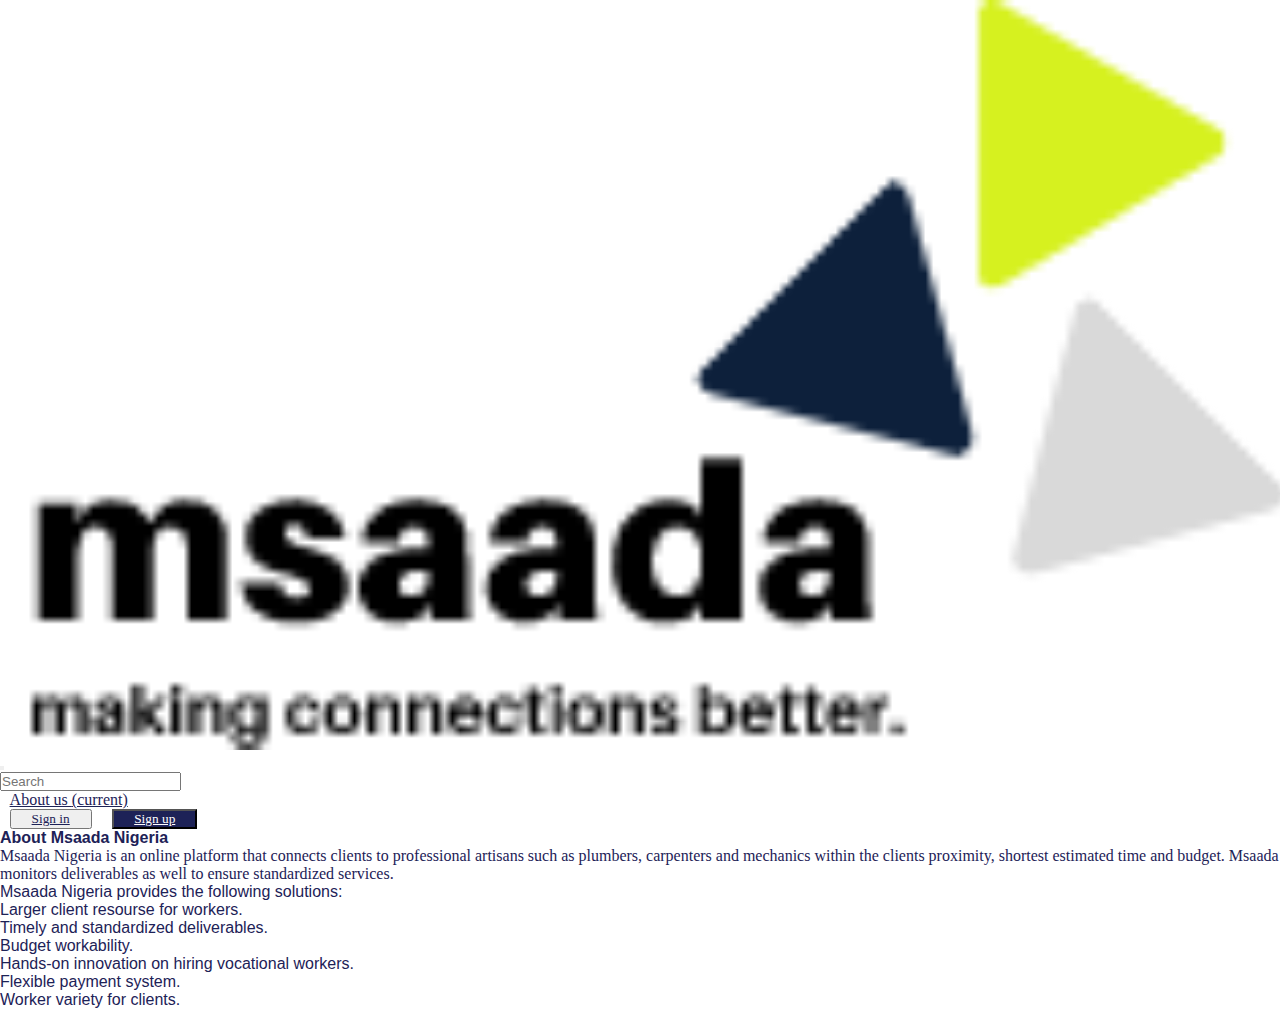
==== about.html @ 6d265cf5 "add forms" ====
<!DOCTYPE html>
<html lang="en">
<head>
    <meta charset="UTF-8">
    <meta name="viewport" content="width=device-width, initial-scale=1.0">
    <title>about us</title>
    <link rel="stylesheet" href="https://cdn.jsdelivr.net/npm/bootstrap@4.5.3/dist/css/bootstrap.min.css" integrity="sha384-TX8t27EcRE3e/ihU7zmQxVncDAy5uIKz4rEkgIXeMed4M0jlfIDPvg6uqKI2xXr2" crossorigin="anonymous">
    <link rel="preconnect" href="https://fonts.gstatic.com">
    <link href="https://fonts.googleapis.com/css2?family=Playfair+Display:wght@700&display=swap" rel="stylesheet">
    <link rel="stylesheet" href="style.css">
</head>
<body>
       <!-- Sign in form -->
   <section id="signin-form">
    <div id="s-form">
      <h3 class="form-h3 text-center">Login</h3>
      <form>
        <div class="form-group">
          <label for="exampleInputEmail1">Name</label>
          <input type="text" class="form-control" id="exampleInputEmail1" aria-describedby="emailHelp">
          
        </div>
        <div class="form-group">
          <label for="exampleInputPassword1">Password</label>
          <input type="password" class="form-control" id="exampleInputPassword1">
          <small class="smallPW text-right"><a href="#">Forgotten Password</a></small>
        </div>
        
        <button type="submit" class="btn hire-form-btn">Login</button>
      </form>
    </div>
  </section>

  <!-- Sign up form -->
  <section id="signup-form">
    <div id="s-form">
      <h3 class="form-h3 text-center">Sign up</h3>
      <form>
        <div class="form-group">
          <label for="name">Name</label>
          <input type="text" class="form-control" id="name" aria-describedby="emailHelp">   
        </div>
        <div class="form-group">
          <label for="location">Location</label>
          <input type="text" class="form-control" id="location" aria-describedby="emailHelp">   
        </div>
        <div class="form-group">
          <label for="password">Create Password</label>
          <input type="password" class="form-control" id="password">
        </div>
        <div class="form-group">
          <label for="password">Confirm Password</label>
          <input type="password" class="form-control" id="password">
        </div>  
        <button type="submit" class="btn hire-form-btn">Sign up</button>
      </form>
    </div>
  </section>
    <header>
        <nav class="navbar navbar-expand-lg ">
            <a class="navbar-brand" href="index.html"><img src="images/logo.png" alt="logo" srcset="" class="img-fluid"></a>
            <button class="navbar-toggler navbar-light" type="button" data-toggle="collapse" data-target="#navbarSupportedContent" aria-controls="navbarSupportedContent" aria-expanded="false" aria-label="Toggle navigation">
              <span class="navbar-toggler-icon"></span>
            </button>
          
            <div class="collapse navbar-collapse" id="navbarSupportedContent">
              <ul class="navbar-nav  ml-auto">
                <form class="form-inline my-2 my-lg-0">
                  <input class="form-control mr-sm-2" type="search" placeholder="Search" aria-label="Search">
                </form>
                <li class="nav-item active">
                  <a class="nav-link about-us" href="./about.html">About us <span class="sr-only">(current)</span></a>
                </li>
                <button class="nav-item btn signin-btn">
                  <a class="nav-link" href="#" onclick="signinForm()">Sign in</a>
                </button>
                <button class="nav-item btn signup-btn">
                  <a class="nav-link" href="#" onclick="signupForm()">Sign up</a>
                </button>
              </ul>
              
            </div>
          </nav>
    
    </header>
    <section>
        <h4>About Msaada Nigeria</h4>
        <p>Msaada Nigeria is an online platform that connects clients to professional artisans such as plumbers, carpenters and mechanics within the clients proximity, shortest estimated time and budget. Msaada monitors deliverables as well to ensure standardized services.</p>
    </section>
    <section>
        Msaada Nigeria provides the following solutions:
        <ul>
            <li>Larger client resourse for workers.</li>
            <li>Timely and standardized deliverables.</li>
            <li>Budget workability.</li>
            <li>Hands-on innovation on hiring vocational workers.</li>
            <li>Flexible payment system.</li>
            <li>Worker variety for clients.</li>
        </ul>
    </section>
    <script src="app.js"></script>
</body>
---- style.css ----
*{
    padding: 0;
    margin: 0;
    box-sizing: border-box;
}

@font-face {
    font-family: 'Montserrat light', sans-serif;
    src: url(./Montserrat/Montserrat-Light.ttf)
}

@font-face {
    font-family: 'Montserrat regular', sans-serif;
    src: url(./Montserrat/Montserrat-Regular.ttf) 
}

@font-face {
    font-family: 'Montserrat medium', sans-serif;
    src: url(./Montserrat/Montserrat-Medium.ttf);
}
body{
    font-family: 'Montserrat regular', sans-serif;
    color: #1D2257;
}

button{
    font-family: 'Montserrat-Medium';
}

a{
    font-family: 'Montserrat-Medium';
}

p,
label{
    font-family: 'Montserrat-Light';
}

.navbar-brand img{
  width: 100%;
  margin-left: 1rem;
  /* height: 4.5rem; */
}

p {
    font-weight: light;
}


.carousel-item{
    position: relative;
    background-size: cover;
    height: 400px;
}
.carousel-item:before {
    content: "";
    position: absolute;
    display: block;
    top: 0;
    left: 0;
    bottom: 0;
    right: 0;
    z-index: 1;
    background: rgba(7, 5, 5, 0.5);
}

.carousel-caption{
    width: 100%;
    position: absolute;
    top: 4rem;
    left: 0.4rem;
    text-align: left;
    
}

.carousel-caption h3{
    font-size: 1.5rem;
    font-family: 'Playfair Display', serif;
    word-wrap: break-word;
}

.navbar-nav .nav-link{
    color: #1D2257;
    font-weight: 500;
}

.signup-btn, .signin-btn:hover{
    background-color: #1D2257;
}

.signup-btn>a{
    color: #ffffff !important;
}

.signin-btn>a:hover{
    color: #ffffff;
}


.signup-btn, .signin-btn{
    padding: 0px 20px;
}



.nav-link{
    color: #6C63FF;
}

.slider-img {
    width: 100% !important;
    height: 29rem !important;
    object-fit: cover;
}
.tab-pane{
   display: flex;
    justify-content: space-evenly;
}

.workers-btn, .sellers-btn{
    padding: 0.6rem 1.5rem;
    border-radius: 10px;
    border: 0px;
    color: #ffffff;
}

.workers-btn{
    background-color: #1D2257;
}

.workers-btn:hover{
    background-color: transparent;
    color: #ffffff;
    border: 1px solid rgb(180, 177, 177);

}

.sellers-btn{
    background-color: transparent;
    border: 1px solid rgb(180, 177, 177);
}

.sellers-btn:hover{
    background-color: #1D2257;
    border: none;
}

.nav-pills-index{
    width: 100%;
    margin: 0 auto;
    flex-wrap: wrap;
}

#pills-all-tab,
#pills-electrician-tab,
#pills-plumber-tab,
#pills-mechanic-tab,
#pills-Carpenter-tab{
    color: #1D2257;
    font-weight: 500;
}

.nav-pills-index .nav-link.active, .nav-pills-index .show>.nav-link{
    background-color: #1D2257;
    color: #ffffff !important;
}

.card{
    /* padding: 0; */
    height: 18rem;
}

.card-body p{
    color: #1D2257;
}
.card-body span{
    color: #D6F11F;
}

.workers{
    display: flex !important;
}

@media screen and (min-width: 768px){
    .carousel-caption{
        width: 70%;
        position: absolute;
        top: 3rem;
        left: 2rem;
        text-align: left;
        
    }

    .nav-pills-index{
        width: 70%;
       
    }
}

@media screen and (min-width: 1024px){
    .carousel-caption h3{
        font-size: 3rem;
    }

    .carousel-caption{
        width: 50%;
        position: absolute;
        top: 1rem;
        left: 2rem;
        text-align: left;
        
    }

    .nav-pills-index{
        width: 50%;
    }
}





@media screen and (min-width: 1280px){
    .signin-btn{
        margin-left: 0.6rem;
        margin-right: 1rem;
    }
    .about-us{
        margin-left: 0.6rem;
    }

    .carousel-caption{
        width: 50%;
        position: absolute;
        top: 5rem;
        left: 2rem;
        text-align: left;
        
    }

    .nav-pills-index{
        width: 40%;
        margin: 0 auto;
    }
}




/* workers page */

.img-div{
    width: 200px;
    height: 200px;
    margin: 0 auto;
}
.img-div img{
    object-fit: cover;
    width: inherit;
    height: inherit;

}

.shadow-sm{
    box-shadow: 1px -3px rgba(0,0,0,.075) !important;
}

.profile h4{
    font-size: 1.2rem;
    font-family: 'Playfair Display', serif;
    margin-bottom: 0;
}

.profile button{
    padding: 0.6rem 3.9rem !important;
    border-radius: 10px;
    border: 0px;
    color: #ffffff;
    background-color: #1D2257;
}

.profile p,
.form-h3{
    color: #1D2257 !important;
}

#pills-about-tab,
#pills-jobs-tab,
#pills-feedback-tab{
    color: #1D2257;
    font-weight: 600;
}

.nav-pills-workers .nav-link.active, .nav-pills-workers .show>.nav-link{
    background-color: #eeee;
    color: #D6F11F !important;
}

.workers-about h5,
.form-h3{
    font-family: 'Playfair Display', serif !important;
}

.workers-about span{
    font-size: 1rem;
    background-color: #eeee;
    padding: 3px 10px;
    border-radius: 20%;
    font-family: 'Montserrat-Regular';

}

.workers-contact{
    background-color: #eeee;
    font-size: 1rem;
    font-weight: 500;
    font-family: 'Montserrat-Regular';
}

#hire-me-form,
#signin-form,
#signup-form{
    width: 100%;
    height: 100vh;
    position: fixed;
    z-index: 100;
    background-color: rgba(0,0,0,0.9);
    border-radius: 20px;
    display: none;
}

#h-form,
#s-form{
    width: calc(100% - 900px);
    margin: auto;
    margin-top: 50px;
    height: auto;
    padding: 10px;
    border-radius: 20px;
    background-color: #f4f6f3;
}

.hire-form-btn{
    background-color: #1D2257;
    color: #ffff;
    
}
.hire-form-btn:hover{
    color: #ffff;
}

.smallPW a{
    text-decoration: none;
    color: #1D2257;
}
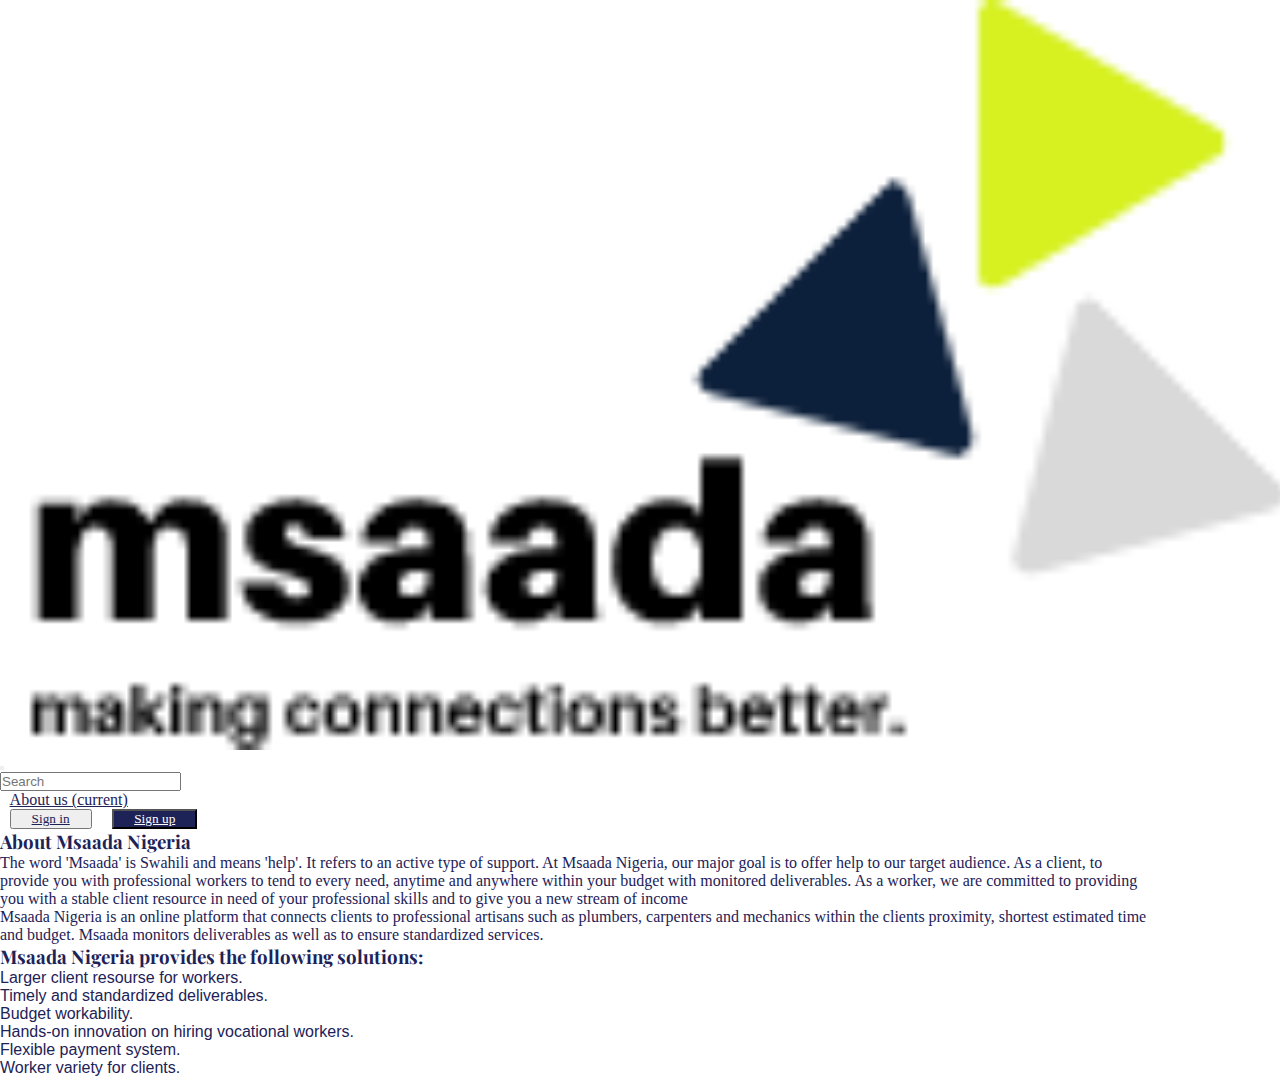
==== commit c26f1c9f: "add videos" ====
--- a/about.html
+++ b/about.html
@@ -83,20 +83,26 @@
           </nav>
     
     </header>
-    <section>
-        <h4>About Msaada Nigeria</h4>
-        <p>Msaada Nigeria is an online platform that connects clients to professional artisans such as plumbers, carpenters and mechanics within the clients proximity, shortest estimated time and budget. Msaada monitors deliverables as well to ensure standardized services.</p>
-    </section>
-    <section>
-        Msaada Nigeria provides the following solutions:
-        <ul>
-            <li>Larger client resourse for workers.</li>
-            <li>Timely and standardized deliverables.</li>
-            <li>Budget workability.</li>
-            <li>Hands-on innovation on hiring vocational workers.</li>
-            <li>Flexible payment system.</li>
-            <li>Worker variety for clients.</li>
-        </ul>
-    </section>
+    <main>
+        <section class=" mx-auto about-us-page mt-5">
+            <h3 class="">About Msaada Nigeria</h3>
+            <p>The word 'Msaada' is Swahili and means 'help'. It refers to an active type of support. At Msaada Nigeria, our major goal is to offer help to our target audience. As a client, to provide you with professional workers to tend to every need, anytime and anywhere within your budget with monitored deliverables. As a worker, we are committed to providing you with a stable client resource in need of your professional skills and to give you a new stream of income</p>
+            <p>Msaada Nigeria is an online platform that connects clients to professional artisans such as plumbers, carpenters and mechanics within the clients proximity, shortest estimated time and budget. Msaada monitors deliverables as well as to ensure standardized services.</p>
+        
+            <h3 class="">
+            Msaada Nigeria provides the following solutions:
+            </h3>  
+            <p>
+                <ul>
+                    <li>Larger client resourse for workers.</li>
+                    <li>Timely and standardized deliverables.</li>
+                    <li>Budget workability.</li>
+                    <li>Hands-on innovation on hiring vocational workers.</li>
+                    <li>Flexible payment system.</li>
+                    <li>Worker variety for clients.</li>
+                </ul>
+            </p> 
+        </section>
+    </main>
     <script src="app.js"></script>
 </body>--- a/style.css
+++ b/style.css
@@ -34,6 +34,10 @@
 p,
 label{
     font-family: 'Montserrat-Light';
+}
+h1,h2,h3,h4,h5,h6{
+    font-family: 'Playfair Display', serif;
+    
 }
 
 .navbar-brand img{
@@ -167,7 +171,7 @@
 
 .card{
     /* padding: 0; */
-    height: 18rem;
+    height: auto;
 }
 
 .card-body p{
@@ -280,7 +284,8 @@
 }
 
 .profile p,
-.form-h3{
+.form-h3, 
+#pills-feedback{
     color: #1D2257 !important;
 }
 
@@ -352,4 +357,8 @@
 .smallPW a{
     text-decoration: none;
     color: #1D2257;
+}
+
+.about-us-page{
+    width: 90%;
 }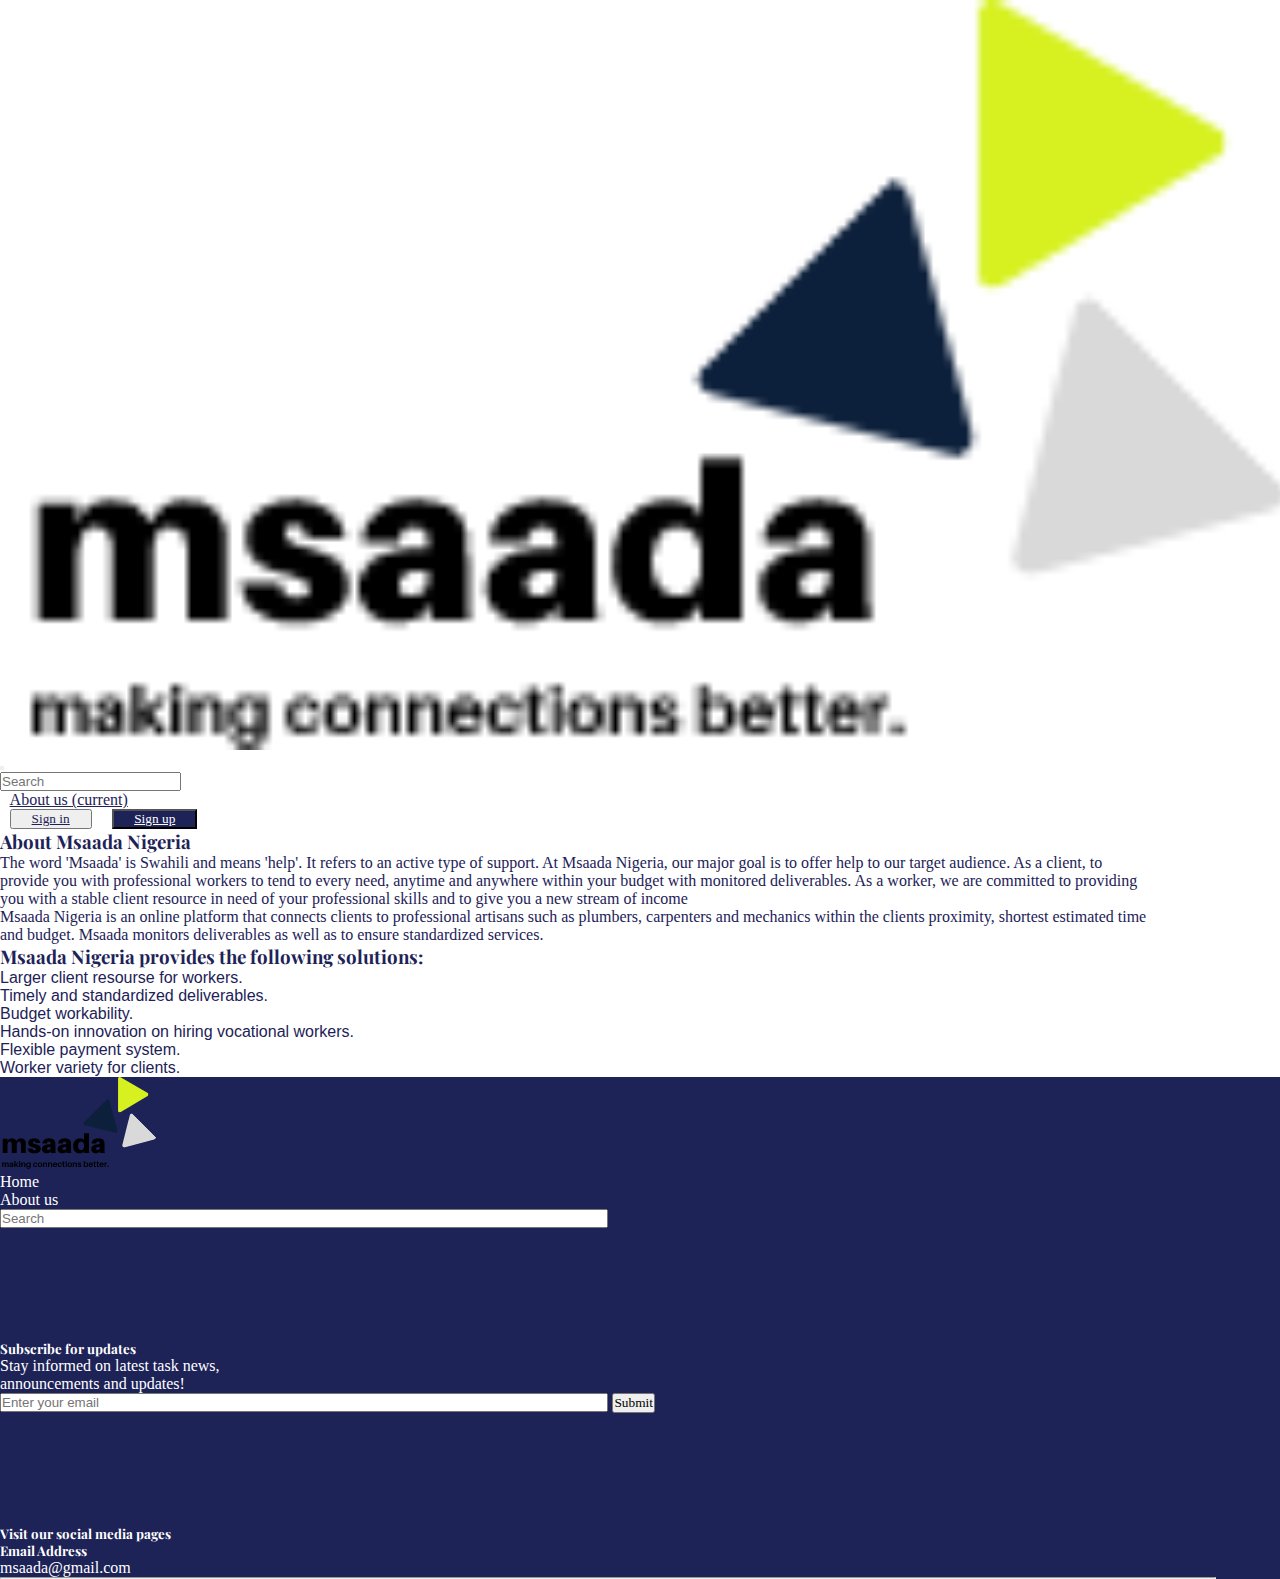
==== commit 7fdc4c9e: "added footer" ====
--- a/about.html
+++ b/about.html
@@ -104,5 +104,41 @@
             </p> 
         </section>
     </main>
+    
+  <footer class="container-fluid mt-5">
+    <div class="row  mx-auto footer-div">
+      <div class="col-lg-4 mt-5 mx-auto">
+        <img src="images/logo.png" alt="" class="mb-3">
+        <ul class="footer-list mb-3">
+          <li><a href="index.html" class="mb-3">Home</a></li>
+          <li><a href="about.html">About us</a></li>        
+        </ul>
+        <form class="">
+            <input class="form-control mr-sm-2" type="search" placeholder="Search" aria-label="Search">
+        </form>
+      </div>
+      <div class="col-lg-4 mt-5 footer-email mx-auto">
+        <h5>Subscribe for updates</h5>
+        <p>Stay informed on latest task news,<br> announcements and updates!</p>
+        <form class="">
+          <input class="form-control mr-sm-2" type="search" placeholder="Enter your email" aria-label="Search">
+          <button class="btn form-check-inline">Submit</button>
+        </form>
+      </div>
+      <div class="col-lg-4 footer-social mx-auto">
+        <div>
+          <h5>Visit our social media pages </h5>
+          <i class="fab fa-facebook-square mr-3"></i>
+          <i class="fab fa-instagram mr-3"></i>
+          <i class="fab fa-youtube"></i>
+        </div>
+        <div class="mt-5">
+          <h5>Email Address</h5>
+          <p>msaada@gmail.com</p>
+        </div>
+      </div>
+      <hr>
+    </div>
+  </footer>
     <script src="app.js"></script>
 </body>--- a/style.css
+++ b/style.css
@@ -54,8 +54,9 @@
 .carousel-item{
     position: relative;
     background-size: cover;
-    height: 400px;
-}
+    height: 500px;
+}
+
 .carousel-item:before {
     content: "";
     position: absolute;
@@ -236,7 +237,7 @@
     .carousel-caption{
         width: 50%;
         position: absolute;
-        top: 5rem;
+        top: 8rem;
         left: 2rem;
         text-align: left;
         
@@ -361,4 +362,36 @@
 
 .about-us-page{
     width: 90%;
+}
+
+/* footer */
+
+footer{
+    background-color: #1D2257;
+    color: #fff !important;
+}
+
+.footer-div{
+    width: 95%;
+}
+footer img{
+    color: #fff !important;
+}
+
+.footer-list li{
+    list-style: none;
+}
+
+footer .footer-list a{
+    color: #ffffff !important;
+    text-decoration: none;
+}
+
+footer .form-control{
+    width: 50%;
+}
+
+.footer-email,
+.footer-social{
+    margin-top: 7rem !important;
 }